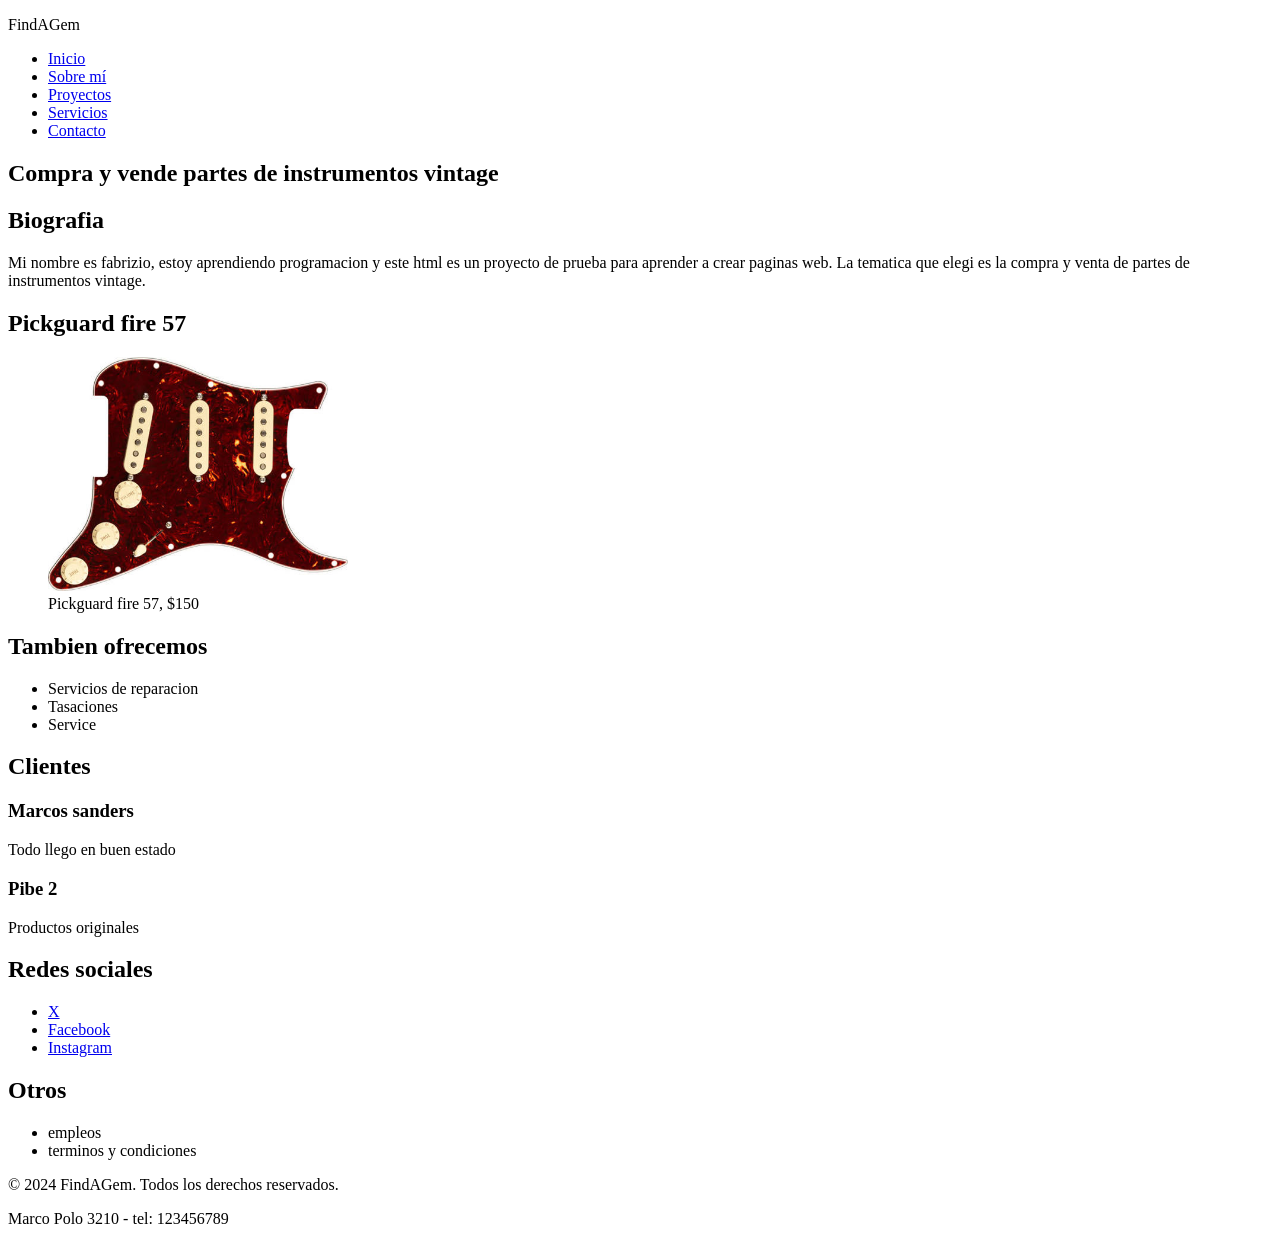
==== Desarrollo web flex/trabajo 1/index.html @ 09f4d88b "Reorganiza entregas web" ====
<!doctype html>
<html lang="es">
  <head>
    <meta charset="UTF-8" />
    <meta name="viewport" content="width=device-width, initial-scale=1.0" />
    <title>FindAGem</title>
  </head>

  <body>
    <header>
      <p>FindAGem</p>
      <nav>
        <ul>
          <li><a href="index.html">Inicio</a></li>
          <li><a href="pages/sobre-mi.html">Sobre mí</a></li>
          <li><a href="pages/proyectos.html">Proyectos</a></li>
          <li><a href="pages/servicios.html">Servicios</a></li>
          <li><a href="pages/contacto.html">Contacto</a></li>
        </ul>
      </nav>

    </header>

    <main>
      <section>
        <h1>Compra y vende partes de instrumentos vintage</h1>
      </section>

      <section>
        <h2>Biografia</h2>
        <p>
          Mi nombre es fabrizio, estoy aprendiendo programacion y este html es
          un proyecto de prueba para aprender a crear paginas web. La tematica
          que elegi es la compra y venta de partes de instrumentos vintage.
        </p>
      </section>

      <section>
        <h2>Pickguard fire 57</h2>
        <figure>
          <img src="img/pick1.jpeg" alt="Pickguard fire 57" width="300" />
          <figcaption>Pickguard fire 57, $150</figcaption>
        </figure>
      </section>

      <section>
        <h2>Tambien ofrecemos</h2>
        <ul>
          <li>Servicios de reparacion</li>
          <li>Tasaciones</li>
          <li>Service</li>
        </ul>
      </section>

      <section>
        <h2>Clientes</h2>

        <article>
          <h3>Marcos sanders</h3>
          <p>Todo llego en buen estado</p>
        </article>

        <article>
          <h3>Pibe 2</h3>
          <p>Productos originales</p>
        </article>
      </section>
    </main>

    <footer>
      <section>
        <h2>Redes sociales</h2>
        <ul>
          <li><a href="https://x.com" target="_blank">X</a></li>
          <li><a href="https://facebook.com" target="_blank">Facebook</a></li>
          <li><a href="https://instagram.com" target="_blank">Instagram</a></li>
        </ul>
      </section>

      <section>
        <h2>Otros</h2>
        <ul>
          <li>empleos</li>
          <li>terminos y condiciones</li>
        </ul>
      </section>

      <p>&copy; 2024 FindAGem. Todos los derechos reservados.</p>
      <p>Marco Polo 3210 - tel: 123456789</p>
    </footer>
  </body>
</html>
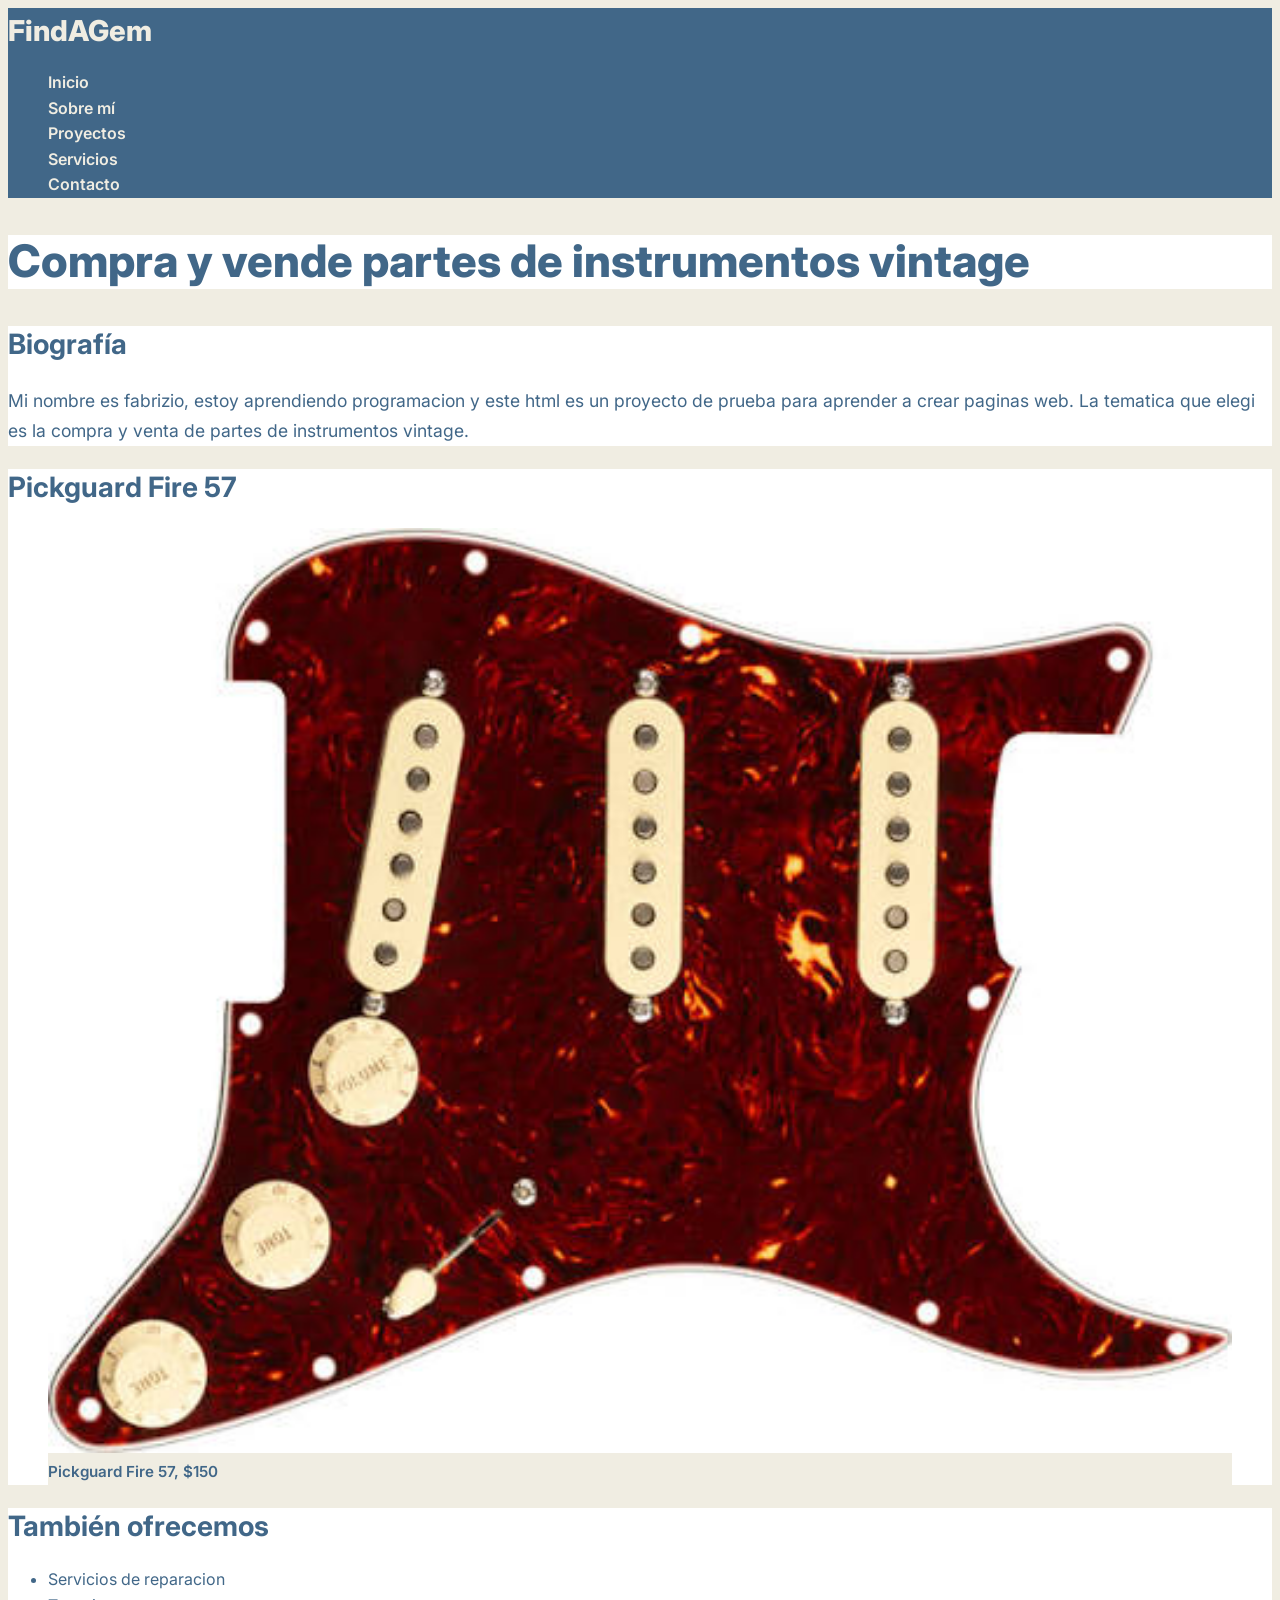
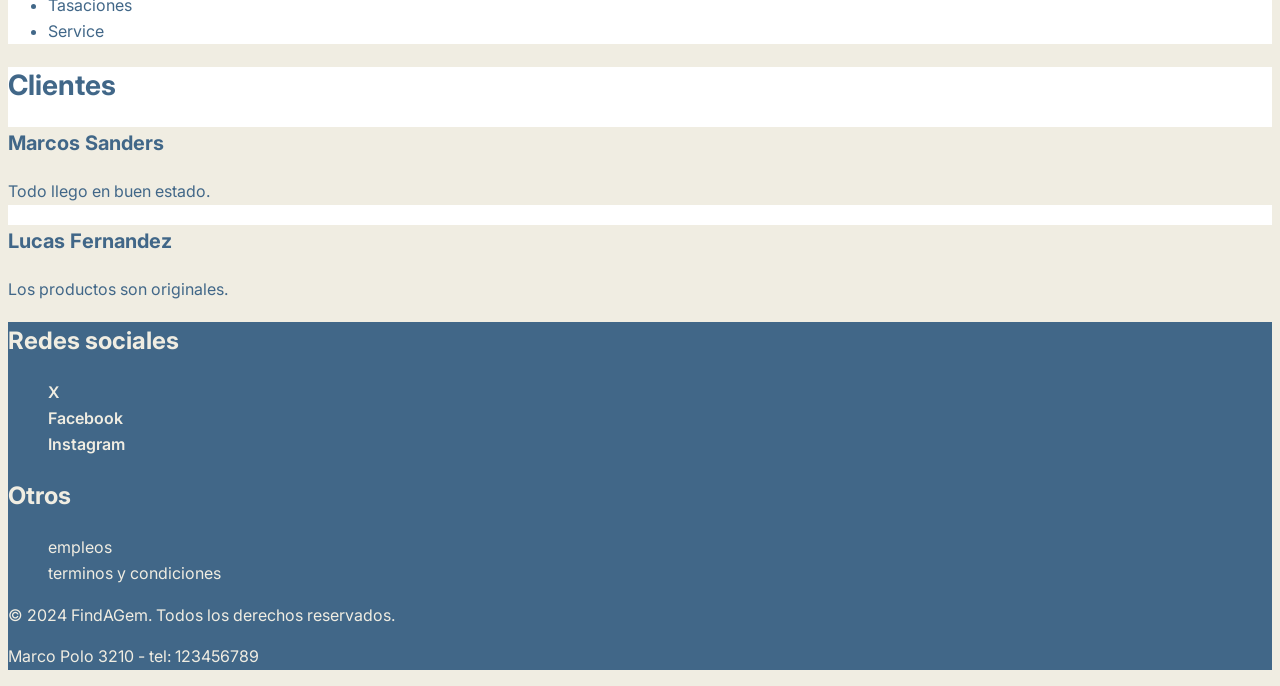
==== commit dd8a2bbc: "Corrige estructura y limpia archivos innecesarios" ====
--- a/Desarrollo web flex/trabajo 1/index.html
+++ b/Desarrollo web flex/trabajo 1/index.html
@@ -1,92 +1,95 @@
 <!doctype html>
 <html lang="es">
-  <head>
-    <meta charset="UTF-8" />
-    <meta name="viewport" content="width=device-width, initial-scale=1.0" />
-    <title>FindAGem</title>
-  </head>
 
-  <body>
-    <header>
-      <p>FindAGem</p>
-      <nav>
-        <ul>
-          <li><a href="index.html">Inicio</a></li>
-          <li><a href="pages/sobre-mi.html">Sobre mí</a></li>
-          <li><a href="pages/proyectos.html">Proyectos</a></li>
-          <li><a href="pages/servicios.html">Servicios</a></li>
-          <li><a href="pages/contacto.html">Contacto</a></li>
-        </ul>
-      </nav>
+<head>
+  <meta charset="UTF-8" />
+  <meta name="viewport" content="width=device-width, initial-scale=1.0" />
+  <title>FindAGem</title>
+  <link rel="stylesheet" href="styles/styles.css" />
+</head>
 
-    </header>
+<body>
+  <header class="encabezado">
+    <a class="logo" href="index.html">FindAGem</a>
+    <nav class="navegacion">
+      <ul class="navegacion_lista">
+        <li class="navegacion_item"><a class="navegacion_enlace" href="index.html">Inicio</a></li>
+        <li class="navegacion_item"><a class="navegacion_enlace" href="pages/sobre-mi.html">Sobre mí</a></li>
+        <li class="navegacion_item"><a class="navegacion_enlace" href="pages/proyectos.html">Proyectos</a></li>
+        <li class="navegacion_item"><a class="navegacion_enlace" href="pages/servicios.html">Servicios</a></li>
+        <li class="navegacion_item"><a class="navegacion_enlace" href="pages/contacto.html">Contacto</a></li>
+      </ul>
+    </nav>
 
-    <main>
-      <section>
-        <h1>Compra y vende partes de instrumentos vintage</h1>
-      </section>
+  </header>
 
-      <section>
-        <h2>Biografia</h2>
-        <p>
-          Mi nombre es fabrizio, estoy aprendiendo programacion y este html es
-          un proyecto de prueba para aprender a crear paginas web. La tematica
-          que elegi es la compra y venta de partes de instrumentos vintage.
-        </p>
-      </section>
+  <main class="contenido">
+    <section class="seccion">
+      <h1 class="titulo_principal">Compra y vende partes de instrumentos vintage</h1>
+    </section>
 
-      <section>
-        <h2>Pickguard fire 57</h2>
-        <figure>
-          <img src="img/pick1.jpeg" alt="Pickguard fire 57" width="300" />
-          <figcaption>Pickguard fire 57, $150</figcaption>
-        </figure>
-      </section>
+    <section class="seccion">
+      <h2 class="titulo_secundario">Biografía</h2>
+      <p class="texto">
+        Mi nombre es fabrizio, estoy aprendiendo programacion y este html es
+        un proyecto de prueba para aprender a crear paginas web. La tematica
+        que elegi es la compra y venta de partes de instrumentos vintage.
+      </p>
+    </section>
 
-      <section>
-        <h2>Tambien ofrecemos</h2>
-        <ul>
-          <li>Servicios de reparacion</li>
-          <li>Tasaciones</li>
-          <li>Service</li>
-        </ul>
-      </section>
+    <section class="seccion">
+      <h2 class="titulo_secundario">Pickguard Fire 57</h2>
+      <figure class="figura">
+        <img class="imagen" src="img/pick1.jpeg" alt="Pickguard Fire 57" />
+        <figcaption class="descripcion_imagen">Pickguard Fire 57, $150</figcaption>
+      </figure>
+    </section>
 
-      <section>
-        <h2>Clientes</h2>
+    <section class="seccion">
+      <h2 class="titulo_secundario">También ofrecemos</h2>
+      <ul class="lista_servicios">
+        <li class="lista_servicios_item">Servicios de reparacion</li>
+        <li class="lista_servicios_item">Tasaciones</li>
+        <li class="lista_servicios_item">Service</li>
+      </ul>
+    </section>
 
-        <article>
-          <h3>Marcos sanders</h3>
-          <p>Todo llego en buen estado</p>
-        </article>
+    <section class="seccion">
+      <h2 class="titulo_secundario">Clientes</h2>
 
-        <article>
-          <h3>Pibe 2</h3>
-          <p>Productos originales</p>
-        </article>
-      </section>
-    </main>
+      <article class="tarjeta">
+        <h3 class="tarjeta_titulo">Marcos Sanders</h3>
+        <p class="tarjeta_texto">Todo llego en buen estado.</p>
+      </article>
 
-    <footer>
-      <section>
-        <h2>Redes sociales</h2>
-        <ul>
-          <li><a href="https://x.com" target="_blank">X</a></li>
-          <li><a href="https://facebook.com" target="_blank">Facebook</a></li>
-          <li><a href="https://instagram.com" target="_blank">Instagram</a></li>
-        </ul>
-      </section>
+      <article class="tarjeta">
+        <h3 class="tarjeta_titulo">Lucas Fernandez</h3>
+        <p class="tarjeta_texto">Los productos son originales.</p>
+      </article>
+    </section>
+  </main>
 
-      <section>
-        <h2>Otros</h2>
-        <ul>
-          <li>empleos</li>
-          <li>terminos y condiciones</li>
-        </ul>
-      </section>
+  <footer class="pie_pagina">
+    <section>
+      <h2>Redes sociales</h2>
+      <ul class="pie_lista">
+        <li><a class="pie_enlace" href="https://x.com" target="_blank">X</a></li>
+        <li><a class="pie_enlace" href="https://facebook.com" target="_blank">Facebook</a></li>
+        <li><a class="pie_enlace" href="https://instagram.com" target="_blank">Instagram</a></li>
+      </ul>
+    </section>
 
-      <p>&copy; 2024 FindAGem. Todos los derechos reservados.</p>
-      <p>Marco Polo 3210 - tel: 123456789</p>
-    </footer>
-  </body>
-</html>
+    <section>
+      <h2>Otros</h2>
+      <ul class="pie_lista">
+        <li>empleos</li>
+        <li>terminos y condiciones</li>
+      </ul>
+    </section>
+
+    <p>&copy; 2024 FindAGem. Todos los derechos reservados.</p>
+    <p>Marco Polo 3210 - tel: 123456789</p>
+  </footer>
+</body>
+
+</html>
--- a/Desarrollo web flex/trabajo 1/styles/styles.css
+++ b/Desarrollo web flex/trabajo 1/styles/styles.css
@@ -0,0 +1,130 @@
+@import url('https://fonts.googleapis.com/css2?family=Inter:ital,opsz,wght@0,14..32,100..900;1,14..32,100..900&display=swap');
+/* 
+   PALETA DE COLORES
+
+   Primario: #416788
+   Secundario: #F0EDE2
+   Acento: #FFDAB9
+*/
+
+/*
+ESTILOS GENERALES
+*/
+
+body {
+    font-family: 'Inter', sans-serif;
+    background-color: #F0EDE2;
+    color: #416788;
+    line-height: 1.6;
+}
+
+/* 
+ENCABEZADO Y NAVEGACION
+*/
+
+.encabezado {
+    background-color: #416788;
+}
+
+.logo {
+    color: #F0EDE2;
+    font-size: 1.8rem;
+    font-weight: 800;
+    text-decoration: none;
+}
+
+.navegacion_lista {
+    list-style: none;
+}
+
+.navegacion_enlace {
+    color: #F0EDE2;
+    font-size: 1rem;
+    font-weight: 600;
+    text-decoration: none;
+}
+
+.navegacion_enlace:hover {
+    color: #FFDAB9;
+}
+
+/* 
+CONTENIDO PRINCIPAL Y JERARQUIA
+*/
+
+.seccion {
+    background-color: #ffffff;
+}
+
+.titulo_principal {
+    color: #416788;
+    font-size: 2.8rem;
+    font-weight: 800;
+    line-height: 1.2;
+}
+
+.texto {
+    font-size: 1.1rem;
+    font-weight: 400;
+    line-height: 1.7;
+}
+
+.titulo_secundario {
+    color: #416788;
+    font-size: 1.75rem;
+    font-weight: 700;
+    line-height: 1.3;
+}
+
+/* IMAGENES */
+
+.figura {
+    background-color: #F0EDE2;
+}
+
+.imagen {
+    width: 100%;
+    height: auto;
+}
+
+.descripcion_imagen {
+    color: #416788;
+    font-size: 0.95rem;
+    font-weight: 600;
+}
+
+.tarjeta {
+    background-color: #F0EDE2;
+}
+
+.tarjeta_titulo {
+    color: #416788;
+    font-size: 1.25rem;
+    font-weight: 700;
+}
+
+.tarjeta_texto {
+    font-size: 1rem;
+    font-weight: 400;
+}
+
+/* FOOTER */
+
+.pie_pagina {
+    background-color: #416788;
+    color: #F0EDE2;
+}
+
+.pie_lista {
+    list-style: none;
+}
+
+.pie_enlace {
+    color: #F0EDE2;
+    text-decoration: none;
+    font-weight: 600;
+}
+
+.pie_enlace:hover {
+    color: #FFDAB9;
+}
